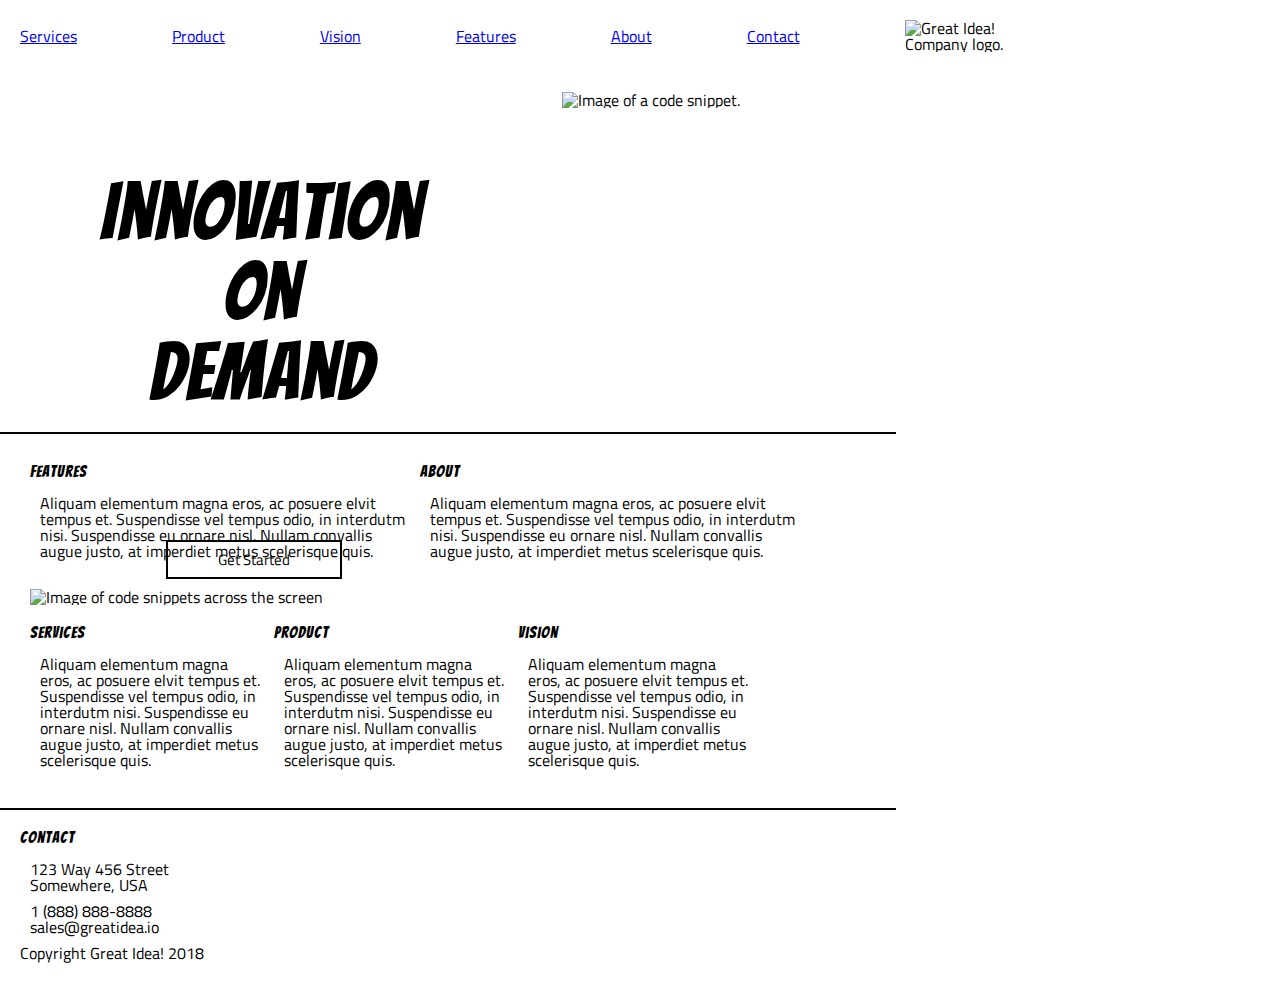
==== great-idea/index.html @ 18ced92c "flexboxdesign1" ====
<!doctype html>

<html lang="en">
  <div class="bigcontainer">
<head>
  <meta charset="utf-8">

  <title>Great Idea!</title>

  <link href="https://fonts.googleapis.com/css?family=Bangers|Titillium+Web" rel="stylesheet">
  <link rel="stylesheet" href="css/index.css">

  <!--[if lt IE 9]>
    <script src="https://cdnjs.cloudflare.com/ajax/libs/html5shiv/3.7.3/html5shiv.js"></script>
  <![endif]-->
</head>

  <body>
    <div class="navhead">
      <header>
        <div  class="navigation">
            <a class="nav" href='#'>Services</a>
            <a class="nav" href='#'>Product</a>
            <a class="nav" href='#'>Vision</a>
            <a class="nav" href='#'>Features</a>
            <a class="nav" href='#'>About</a>
            <a class="nav" href='#'>Contact</a>
            <div class="logo"><img  src="img/logo.png" alt="Great Idea! Company logo."></div>
          </div>
      
      </header>
    </div>

    <div class="innovationbox">

      <div id="innovation">
        <h1>
        Innovation<br>
        On<br>
        Demand
        </h1>
      </div>

      <div class="getstarted">
      Get Started
      </div>



      <div>
      <img class="circle" src="img/header-img.png" alt="Image of a code snippet.">
      </div>
    </div>

    <hr>


  <div class=bodybag>
    <div class="featurecontainer">

      <div class="featurebox box1"> 
        <h4>Features</h4>
        <p>Aliquam elementum magna eros, ac posuere elvit tempus et. Suspendisse vel tempus odio, in interdutm nisi. Suspendisse eu ornare nisl. Nullam convallis augue justo, at imperdiet metus scelerisque quis.</p>
      </div> 
      
      <div class="featurebox box2"> 
        <h4>About</h4>
        <p>Aliquam elementum magna eros, ac posuere elvit tempus et. Suspendisse vel tempus odio, in interdutm nisi. Suspendisse eu ornare nisl. Nullam convallis augue justo, at imperdiet metus scelerisque quis.</p>
      </div>
    </div> 

    <img class="middle-img" src="img/mid-page-accent.jpg" alt="Image of code snippets across the screen">
    
    <div class="servicecontainer">
      <div class="servicebox box1"> 
        <h4>Services</h4>
      <p>Aliquam elementum magna eros, ac posuere elvit tempus et. Suspendisse vel tempus odio, in interdutm nisi. Suspendisse eu ornare nisl. Nullam convallis augue justo, at imperdiet metus scelerisque quis.</p>
      </div> 

      <div class="servicebox box2"> 
        <h4>Product</h4>
      <p>Aliquam elementum magna eros, ac posuere elvit tempus et. Suspendisse vel tempus odio, in interdutm nisi. Suspendisse eu ornare nisl. Nullam convallis augue justo, at imperdiet metus scelerisque quis.</p>
      </div>

      <div class="servicebox box3"> 
        <h4>Vision</h4>
      <p>Aliquam elementum magna eros, ac posuere elvit tempus et. Suspendisse vel tempus odio, in interdutm nisi. Suspendisse eu ornare nisl. Nullam convallis augue justo, at imperdiet metus scelerisque quis.</p>
    </div>
  </div>
</div>

<hr>

<div class="footer">
  <footer>
    <address> 
    <h4>Contact</h4>
    <p>123 Way 456 Street<br>
    Somewhere, USA<br></p>
    <p>1 (888) 888-8888<br>
    sales@greatidea.io<br></p>

    Copyright Great Idea! 2018
    </address> 
  </footer>
</div>
  
  </body>
</div>
</html>
---- great-idea/css/index.css ----
/* http://meyerweb.com/eric/tools/css/reset/ 
   v2.0 | 20110126
   License: none (public domain)
*/

html, body, div, span, applet, object, iframe,
h1, h2, h3, h4, h5, h6, p, blockquote, pre,
a, abbr, acronym, address, big, cite, code,
del, dfn, em, img, ins, kbd, q, s, samp,
small, strike, strong, sub, sup, tt, var,
b, u, i, center,
dl, dt, dd, ol, ul, li,
fieldset, form, label, legend,
table, caption, tbody, tfoot, thead, tr, th, td,
article, aside, canvas, details, embed, 
figure, figcaption, footer, header, hgroup, 
menu, nav, output, ruby, section, summary,
time, mark, audio, video {
	margin: 0;
	padding: 0;
	border: 0;
	font-size: 100%;
	font: inherit;
	vertical-align: baseline;
}
/* HTML5 display-role reset for older browsers */
article, aside, details, figcaption, figure, 
footer, header, hgroup, menu, nav, section {
	display: block;
}
body {
	line-height: 1;
}
ol, ul {
	list-style: none;
}
blockquote, q {
	quotes: none;
}
blockquote:before, blockquote:after,
q:before, q:after {
	content: '';
	content: none;
}
table {
	border-collapse: collapse;
	border-spacing: 0;
}

/* Set every element's box-sizing to border-box */
* {
    box-sizing: border-box;
}

html, body {
    height: 100%;
    font-family: 'Titillium Web', sans-serif;
}

h1, h2, h3, h4, h5 {
    font-family: 'Bangers', cursive;
    letter-spacing: 1px;
    margin-bottom: 15px;
}

/* Your code starts here! */
.bigcontainer {

	justify-content:space-evenly;
	
	
}

.innovationbox{
	padding:20px;

	display:flex;
}

p {
	margin: 10px 10px 10px 10px;
}

.servicebox {
	width:20%;
	height:10%;
	/*background-color: chartreuse;*/
	

}

.featurebox {
	width:32%;
	height:10%;
	/*background-color: red;*/
	

}

.footer{
	/*background-color: brown;*/
	height:20%;
	padding:20px;
	display:flex;
	justify-content:flex-start;
	align-items:flex-start;
	align-content:flex-start;


}

.middle-img{
	display:flex;
	justify-content:flex-start;
	align-content:flex-start;
	padding:10px;
}

h1{
	font-size: 80px;
	margin: 80px -60px 0px 80px;
	display:flex;
	justify-content:center;
	align-items:center;
	align-content:center;
	text-align: center;
}

.circle{
	display:flex;
	justify-content:flex-end;
	margin:0px 0px 0px 200px;
}

hr{
	width:70%;
	margin:0px 0px 0px 0px;
	border:1px solid black;
	display:flex;
	justify-content: flex-start;
}



.getstarted{
	border:2px solid black;
	font-size: 15px;
	position: absolute;
	top:60%;
	left:13%;
	padding: 10px 50px 10px 50px;
}

.navhead{
	display:flex;
	flex-direction: column;
	flex-wrap: nowrap;
	width:100%;
	justify-content: space-between;
	align-content: baseline;
}

.servicecontainer{
	display:flex;
	flex-direction: row;
	justify-content: flex-start;
	flex-wrap:nowrap;
	align-items:flex-start;
	align-content: space-between;
	padding:10px;
}

.featurecontainer {
	display:flex;
	flex-direction: row;
	justify-content: flex-start;
	flex-wrap:nowrap;
	align-items:flex-start;
	align-content: space-between;
	padding: 10px;
}

.bodybag{
	display:flex;
	flex-direction:column;
	flex-wrap:wrap;
	justify-content:flex-start;
	align-items: flex-start;
	align-content:space-around;
	padding:20px;
}

.navigation{
	display:flex;
	flex-direction:row;
	padding: 10px 10px 10px 20px;
	justify-content:space-between;
	align-items: center;

	width: 80%;
	text-decoration: none;
}

.logo {
	width:10%;

	display: flex;
	justify-content:flex-end;
	align-content: flex-end;
	margin:10px;
	
}
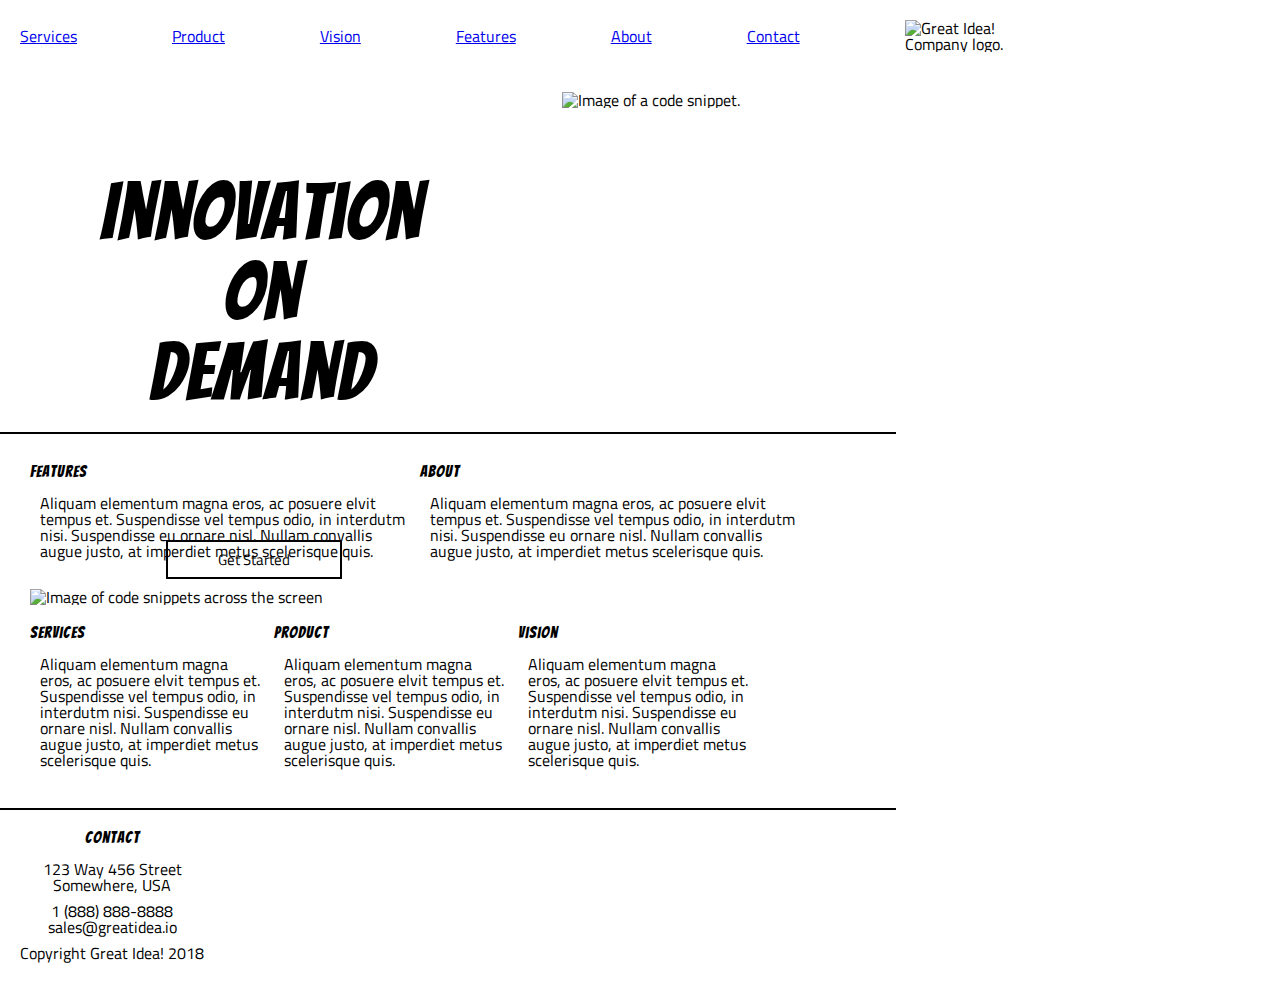
==== commit 6b81345e: "flexboxservicepageupdate" ====
--- a/great-idea/index.html
+++ b/great-idea/index.html
@@ -19,7 +19,7 @@
     <div class="navhead">
       <header>
         <div  class="navigation">
-            <a class="nav" href='#'>Services</a>
+            <a class="nav" href='services.html'>Services</a>
             <a class="nav" href='#'>Product</a>
             <a class="nav" href='#'>Vision</a>
             <a class="nav" href='#'>Features</a>
--- a/great-idea/css/index.css
+++ b/great-idea/css/index.css
@@ -209,4 +209,96 @@
 	align-content: flex-end;
 	margin:10px;
 	
+}
+
+.majorcontainer{
+
+
+}
+
+.services-nav-container{
+	width:80%;
+	display:flex;
+
+	flex-direction: row;
+	justify-content: flex-start;
+	flex-wrap:wrap;
+	align-items:flex-start;
+	align-content: space-between;
+	padding: 10px;
+
+}
+
+.secondblock{
+	display:flex;
+	width:80%;
+
+	flex-direction: row;
+	justify-content: flex-start;
+	flex-wrap:wrap;
+	align-items:flex-start;
+	align-content: space-evenly;
+	padding: 10px;
+
+}
+
+.secondblock .box{
+	width: 40%;
+	border:2px solid black;
+	margin: 10px;
+	padding:10px;
+	display:flex;
+	align-items:center;
+}
+
+.secondblock .boxlink{
+	border:1px solid black;
+	padding: 5px;
+	margin:3px;
+	display:flex;
+	align-items:center;
+}
+
+.firstnavblock{
+	display:flex;
+}
+
+.secondnavblock .services-header-img{
+	margin:10px;
+
+}
+
+.secondnavblock .services{
+	margin:10px;
+	width:80%;
+}
+
+.secondnavblock .services h2{
+	font-size:30px;
+}
+
+.footbox{
+
+	width:80%;
+	display:flex;
+
+}
+
+.footbox .firstfootbox{
+	width:40%;
+	padding:20px;
+}
+
+.footbox .firstfootbox ul{
+	padding:30px;
+}
+
+.footbox .services-info-img{
+	width:40%;
+	margin:0px 0px 0px 30px;
+	display:flex;
+}
+
+footer{
+	text-align: center;
 }